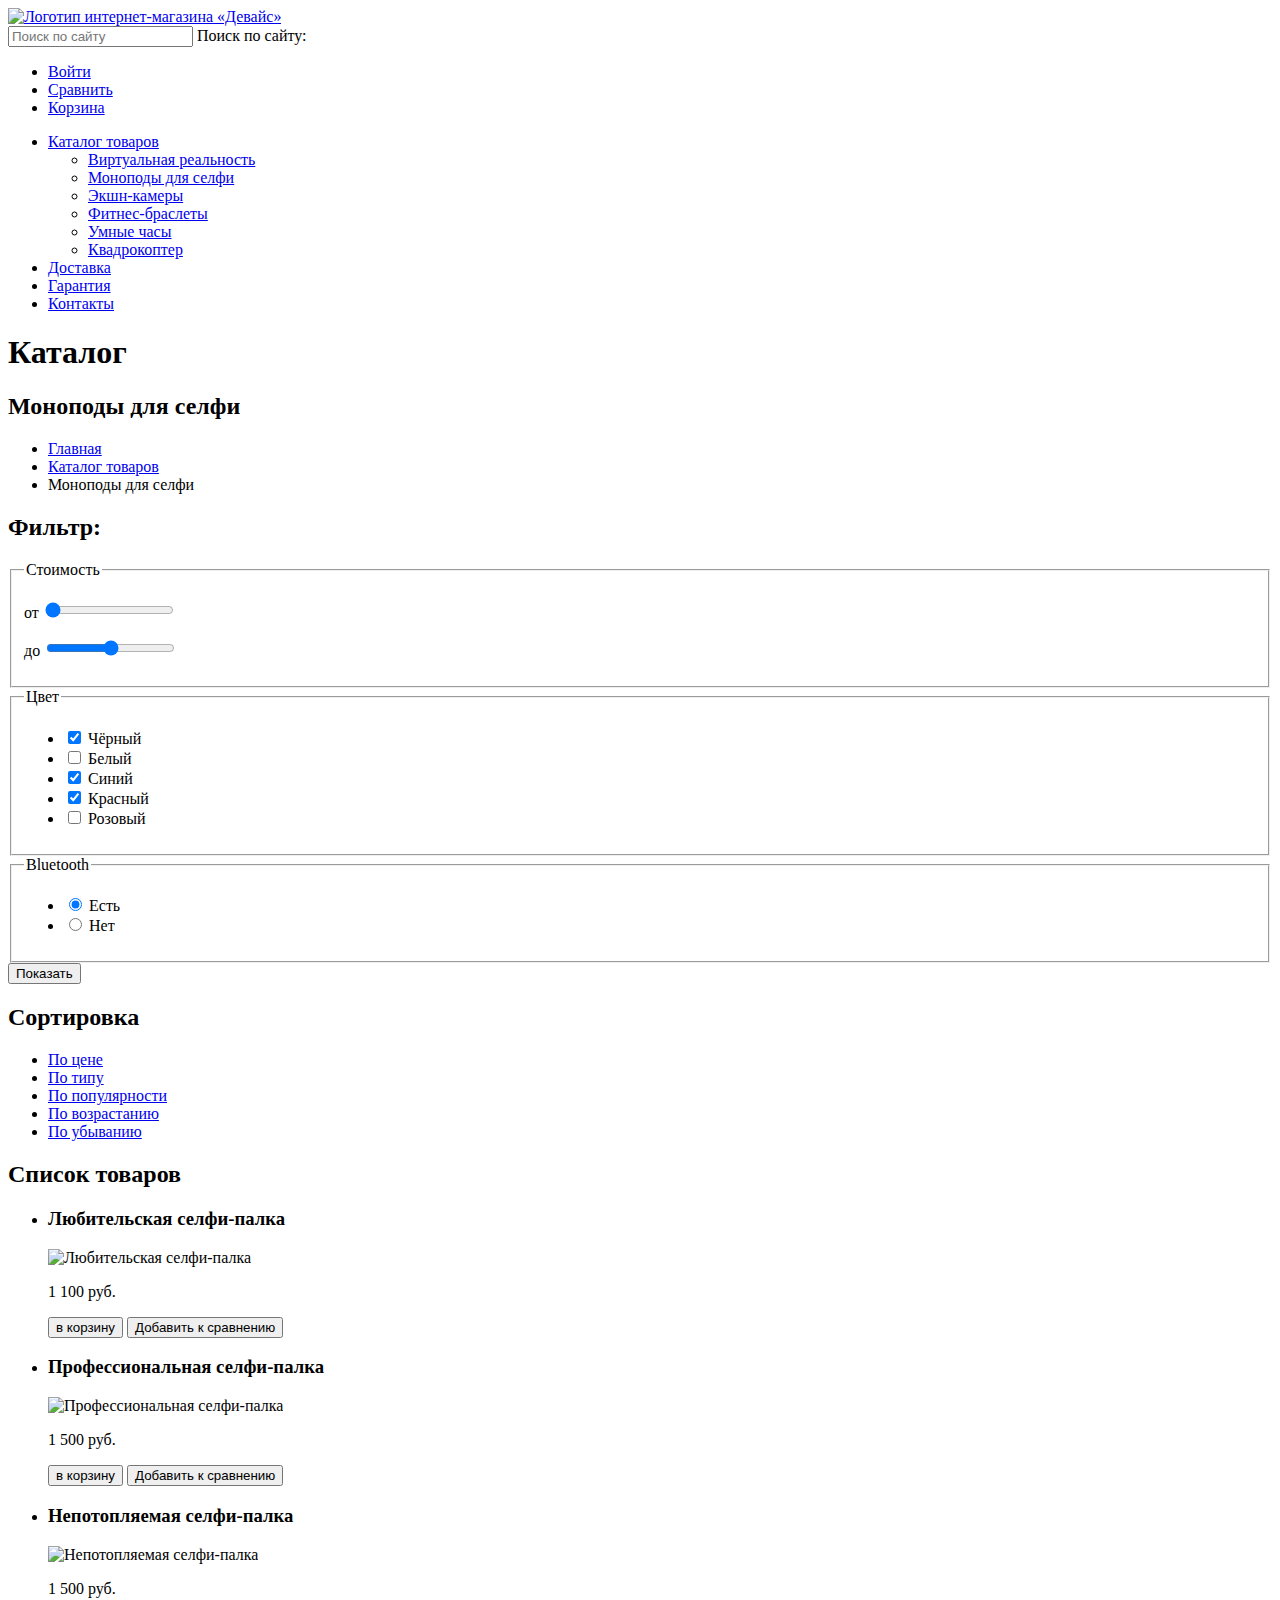
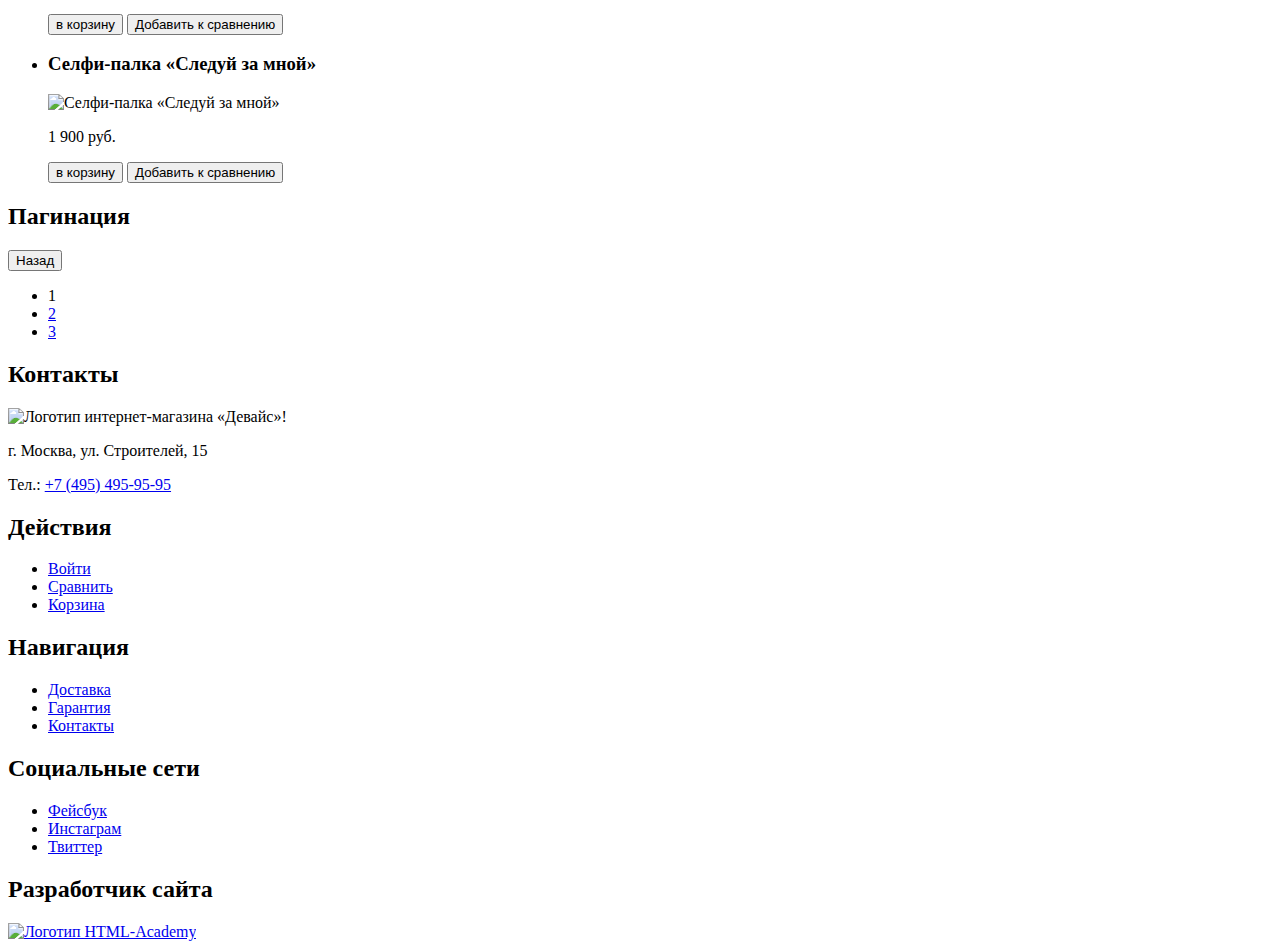
==== catalog.html @ f3b40511 "catalog.html markup" ====
<!DOCTYPE html>
<html lang="ru">

<head>
  <meta charset="UTF-8">
  <title>Девайс: Каталог</title>
</head>

<body>
  <header>
    <a href="index.html">
      <img src="http://via.placeholder.com/163x35" width="163" height="35" alt="Логотип интернет-магазина «Девайс»">
    </a>

    <form action="#" method="get" name="search">
      <label>
        <input type="text" placeholder="Поиск по сайту">
        Поиск по сайту:
      </label>
    </form>

    <ul>
      <li><a href="#">Войти</a></li>
      <li><a href="#">Сравнить</a></li>
      <li><a href="#">Корзина</a></li>
    </ul>

    <nav>
      <ul>
        <li>
          <a href="catalog.html">Каталог товаров</a>
          <ul>
            <li><a href="#">Виртуальная реальность</a></li>
            <li><a href="#">Моноподы для селфи</a></li>
            <li><a href="#">Экшн-камеры</a></li>
            <li><a href="#">Фитнес-браслеты</a></li>
            <li><a href="#">Умные часы</a></li>
            <li><a href="#">Квадрокоптер</a></li>
          </ul>
        </li>
        <li><a href="#">Доставка</a></li>
        <li><a href="#">Гарантия</a></li>
        <li><a href="#">Контакты</a></li>
      </ul>
    </nav>
  </header>

  <main>
    <h1>Каталог</h1>

    <section>
      <h2>Моноподы для селфи</h2>
      <ul>
        <li><a href="#">Главная</a></li>
        <li><a href="#">Каталог товаров</a></li>
        <li>Моноподы для селфи</li>
      </ul>
    </section>

    <section>
      <h2>Фильтр:</h2>
      <form method="get" action="#">
        <fieldset>
          <legend>Стоимость</legend>
          <p>
            <label>
              от
              <input type="range" min="0" max="10000" value="0">
            </label>
          </p>
          <p>
            <label>
              до
              <input type="range" min="0" max="10000" value="5000">
            </label>
          </p>
        </fieldset>
        <fieldset>
          <legend>Цвет</legend>
          <ul>
            <li>
              <label>
                <input type="checkbox" name="black" id="filter-black" checked="checked">
                Чёрный
              </label>
            </li>
            <li>
              <label>
                <input type="checkbox" name="white" id="filter-white">
                Белый
              </label>
            </li>
            <li>
              <label>
                <input type="checkbox" name="blue" id="filter-blue" checked="checked">
                Синий
              </label>
            </li>
            <li>
              <label>
                <input type="checkbox" name="red" id="filter-red" checked="checked">
                Красный
              </label>
            </li>
            <li>
              <label>
                <input type="checkbox" name="pink" id="filter-pink">
                Розовый
              </label>
            </li>
          </ul>
        </fieldset>
        <fieldset>
          <legend>Bluetooth</legend>
          <ul>
            <li>
              <label>
                <input type="radio" name="Bluetooth-radio" value="Bluetooth-radio-true" id="Bluetooth-radio-true" checked="checked">
                Есть
              </label>
            </li>
            <li>
              <label>
                <input type="radio" name="Bluetooth-radio" value="Bluetooth-radio-false" id="Bluetooth-radio-false">
                Нет
              </label>
            </li>
          </ul>
        </fieldset>
        <button type="submit">Показать</button>
      </form>
    </section>

    <section>
      <h2>Сортировка</h2>
      <ul>
        <li><a href="#">По цене</a></li>
        <li><a href="#">По типу</a></li>
        <li><a href="#">По популярности</a></li>
        <li><a href="#">По возрастанию</a></li>
        <li><a href="#">По убыванию</a></li>
      </ul>
    </section>

    <section>
      <h2>Список товаров</h2>
      <ul>
        <li>
          <h3>Любительская селфи-палка</h3>
          <img src="http://via.placeholder.com/360x380" width="360" height="380" alt="Любительская селфи-палка">
          <p>1 100 руб.</p>
          <button type="button">в корзину</button>
          <button type="button">Добавить к сравнению</button>
        </li>
        <li>
          <h3>Профессиональная селфи-палка </h3>
          <img src="http://via.placeholder.com/360x380" width="360" height="380" alt="Профессиональная селфи-палка ">
          <p>1 500 руб.</p>
          <button type="button">в корзину</button>
          <button type="button">Добавить к сравнению</button>
        </li>
        <li>
          <h3>Непотопляемая селфи-палка</h3>
          <img src="http://via.placeholder.com/360x380" width="360" height="380" alt="Непотопляемая селфи-палка">
          <p>1 500 руб.</p>
          <button type="button">в корзину</button>
          <button type="button">Добавить к сравнению</button>
        </li>
        <li>
          <h3>Селфи-палка «Следуй за мной»</h3>
          <img src="http://via.placeholder.com/360x380" width="360" height="380" alt="Селфи-палка «Следуй за мной»">
          <p>1 900 руб.</p>
          <button type="button">в корзину</button>
          <button type="button">Добавить к сравнению</button>
        </li>
      </ul>
    </section>

    <section>
      <h2>Пагинация</h2>
      <button type="button">Назад</button>
      <ul>
        <li><a>1</a></li>
        <li><a href="#">2</a></li>
        <li><a href="#">3</a></li>
      </ul>
    </section>
  </main>

  <footer>
    <section>
      <h2>Контакты</h2>
      <img src="http://via.placeholder.com/163x35" width="163" height="35" alt="Логотип интернет-магазина «Девайс»!">
      <p>г. Москва, ул. Строителей, 15</p>
      <p>Тел.: <a href="tel:+74954959595">+7 (495) 495-95-95</a></p>
    </section>

    <section>
      <h2>Действия</h2>
      <ul>
        <li><a href="#">Войти</a></li>
        <li><a href="#">Сравнить</a></li>
        <li><a href="#">Корзина</a></li>
      </ul>
    </section>

    <section>
      <h2>Навигация</h2>
      <nav>
        <ul>
          <li><a href="#">Доставка</a></li>
          <li><a href="#">Гарантия</a></li>
          <li><a href="#">Контакты</a></li>
        </ul>
      </nav>
    </section>

    <section>
      <h2>Социальные сети</h2>
      <ul>
        <li><a href="#">Фейсбук</a></li>
        <li><a href="#">Инстаграм</a></li>
        <li><a href="#">Твиттер</a></li>
      </ul>
    </section>

    <section>
      <h2>Разработчик сайта</h2>
      <a href="https://htmlacademy.ru">
        <img src="http://via.placeholder.com/27x34" width="27" height="34" alt="Логотип HTML-Academy">
      </a>
    </section>
  </footer>
</body>

</html>
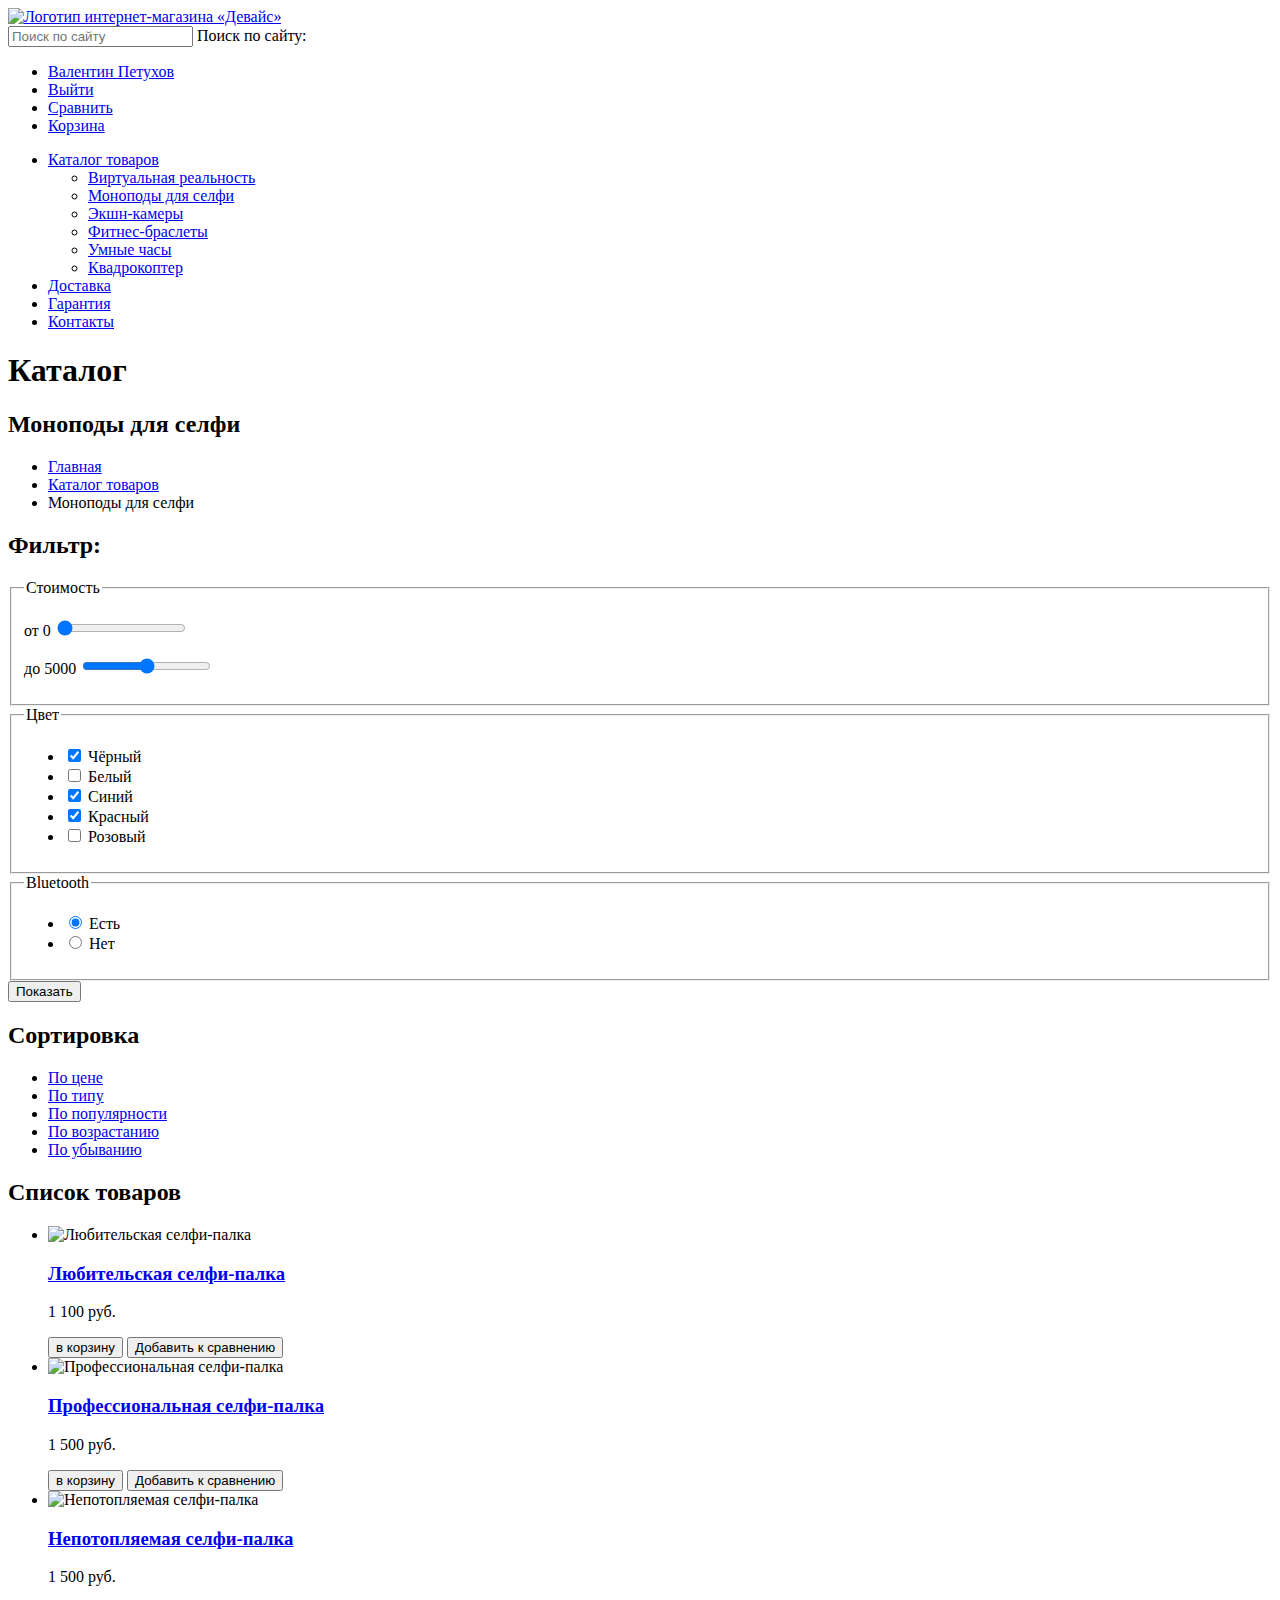
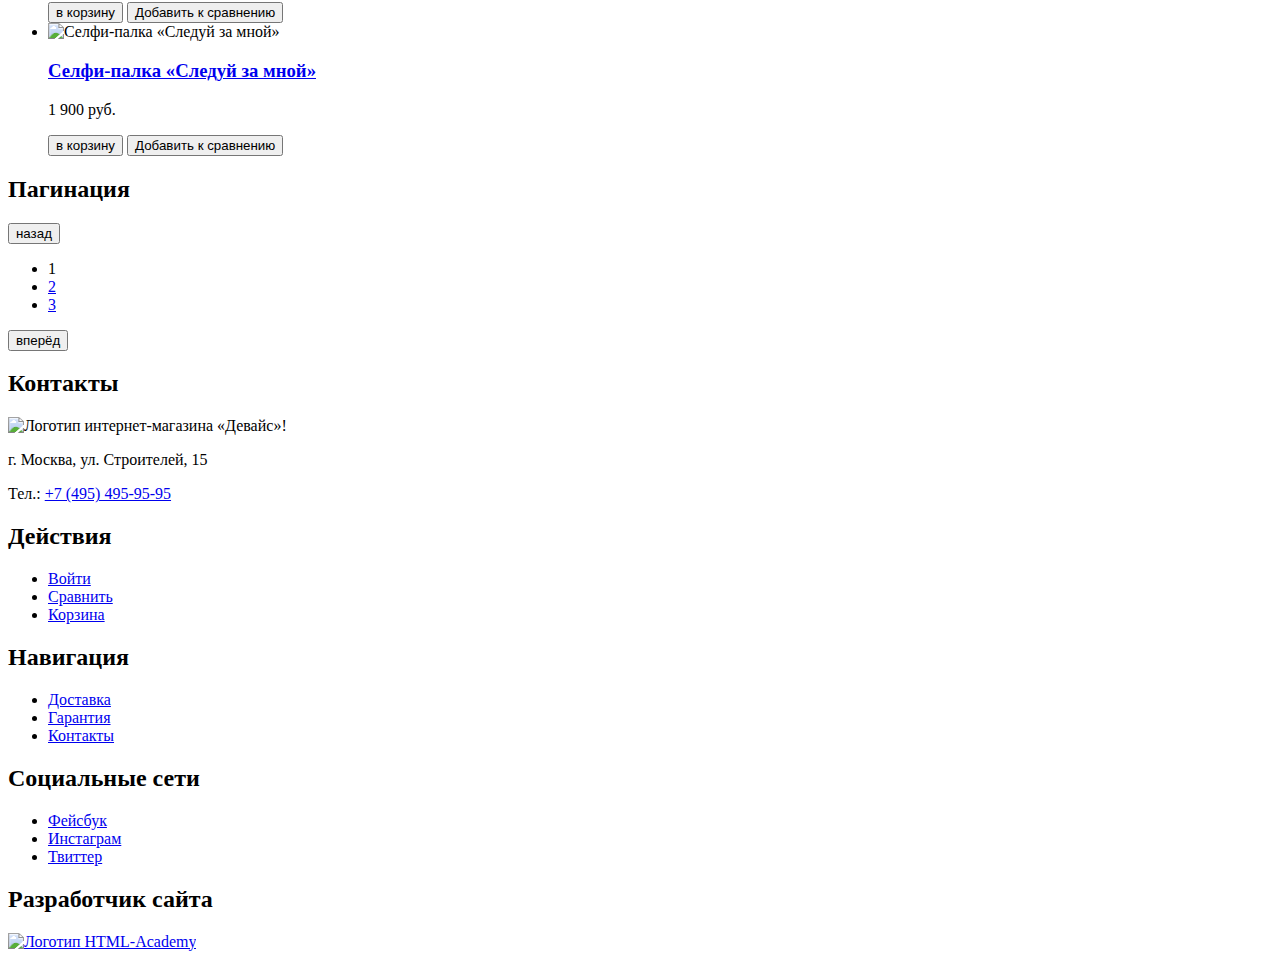
==== commit bf1866fa: "* FIX header link list * ADD price filter output * FIX product list properties order (and ADD <div>)" ====
--- a/catalog.html
+++ b/catalog.html
@@ -20,7 +20,8 @@
     </form>
 
     <ul>
-      <li><a href="#">Войти</a></li>
+      <li><a href="#">Валентин Петухов</a></li>
+      <li><a href="#">Выйти</a></li>
       <li><a href="#">Сравнить</a></li>
       <li><a href="#">Корзина</a></li>
     </ul>
@@ -65,13 +66,15 @@
           <p>
             <label>
               от
-              <input type="range" min="0" max="10000" value="0">
+              <output for="price-left">0</output>
+              <input type="range" min="0" max="10000" value="0" id="price-left">
             </label>
           </p>
           <p>
             <label>
               до
-              <input type="range" min="0" max="10000" value="5000">
+              <output for="price-right">5000</output>
+              <input type="range" min="0" max="10000" value="5000" id="price-right">
             </label>
           </p>
         </fieldset>
@@ -146,44 +149,53 @@
       <h2>Список товаров</h2>
       <ul>
         <li>
-          <h3>Любительская селфи-палка</h3>
           <img src="http://via.placeholder.com/360x380" width="360" height="380" alt="Любительская селфи-палка">
+          <h3><a href="#">Любительская селфи-палка</a></h3>
           <p>1 100 руб.</p>
-          <button type="button">в корзину</button>
-          <button type="button">Добавить к сравнению</button>
-        </li>
-        <li>
-          <h3>Профессиональная селфи-палка </h3>
+          <div>
+            <button type="button">в корзину</button>
+            <button type="button">Добавить к сравнению</button>
+          </div>
+        </li>
+        <li>
           <img src="http://via.placeholder.com/360x380" width="360" height="380" alt="Профессиональная селфи-палка ">
+          <h3><a href="#">Профессиональная селфи-палка</a></h3>
           <p>1 500 руб.</p>
-          <button type="button">в корзину</button>
-          <button type="button">Добавить к сравнению</button>
-        </li>
-        <li>
-          <h3>Непотопляемая селфи-палка</h3>
+          <div>
+            <button type="button">в корзину</button>
+            <button type="button">Добавить к сравнению</button>
+          </div>
+        </li>
+        <li>
           <img src="http://via.placeholder.com/360x380" width="360" height="380" alt="Непотопляемая селфи-палка">
+          <h3><a href="#">Непотопляемая селфи-палка</a></h3>
           <p>1 500 руб.</p>
-          <button type="button">в корзину</button>
-          <button type="button">Добавить к сравнению</button>
-        </li>
-        <li>
-          <h3>Селфи-палка «Следуй за мной»</h3>
+          <div>
+            <button type="button">в корзину</button>
+            <button type="button">Добавить к сравнению</button>
+          </div>
+        </li>
+        <li>
           <img src="http://via.placeholder.com/360x380" width="360" height="380" alt="Селфи-палка «Следуй за мной»">
+          <h3><a href="#">Селфи-палка «Следуй за мной»</a></h3>
           <p>1 900 руб.</p>
-          <button type="button">в корзину</button>
-          <button type="button">Добавить к сравнению</button>
+          <div>
+            <button type="button">в корзину</button>
+            <button type="button">Добавить к сравнению</button>
+          </div>
         </li>
       </ul>
     </section>
 
     <section>
       <h2>Пагинация</h2>
-      <button type="button">Назад</button>
+      <button type="button">назад</button>
       <ul>
         <li><a>1</a></li>
         <li><a href="#">2</a></li>
         <li><a href="#">3</a></li>
       </ul>
+      <button type="button">вперёд</button>
     </section>
   </main>
 
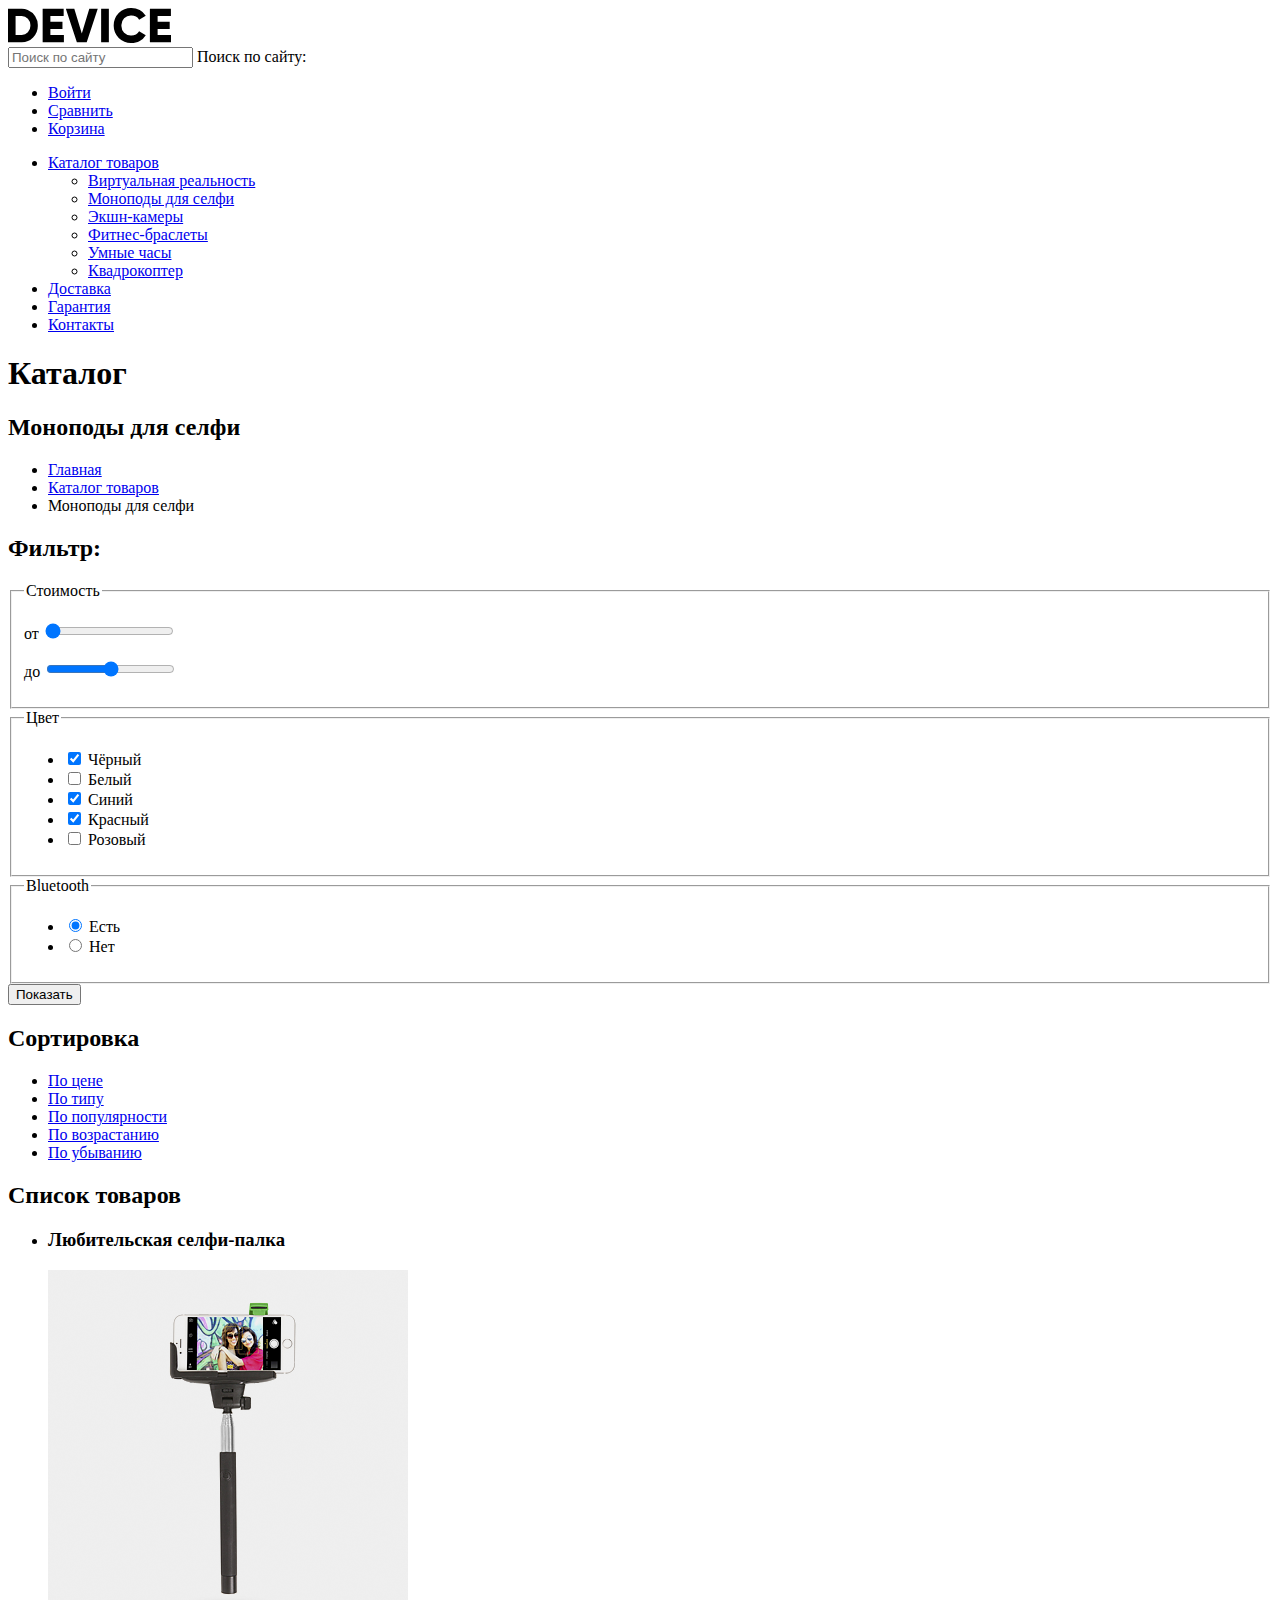
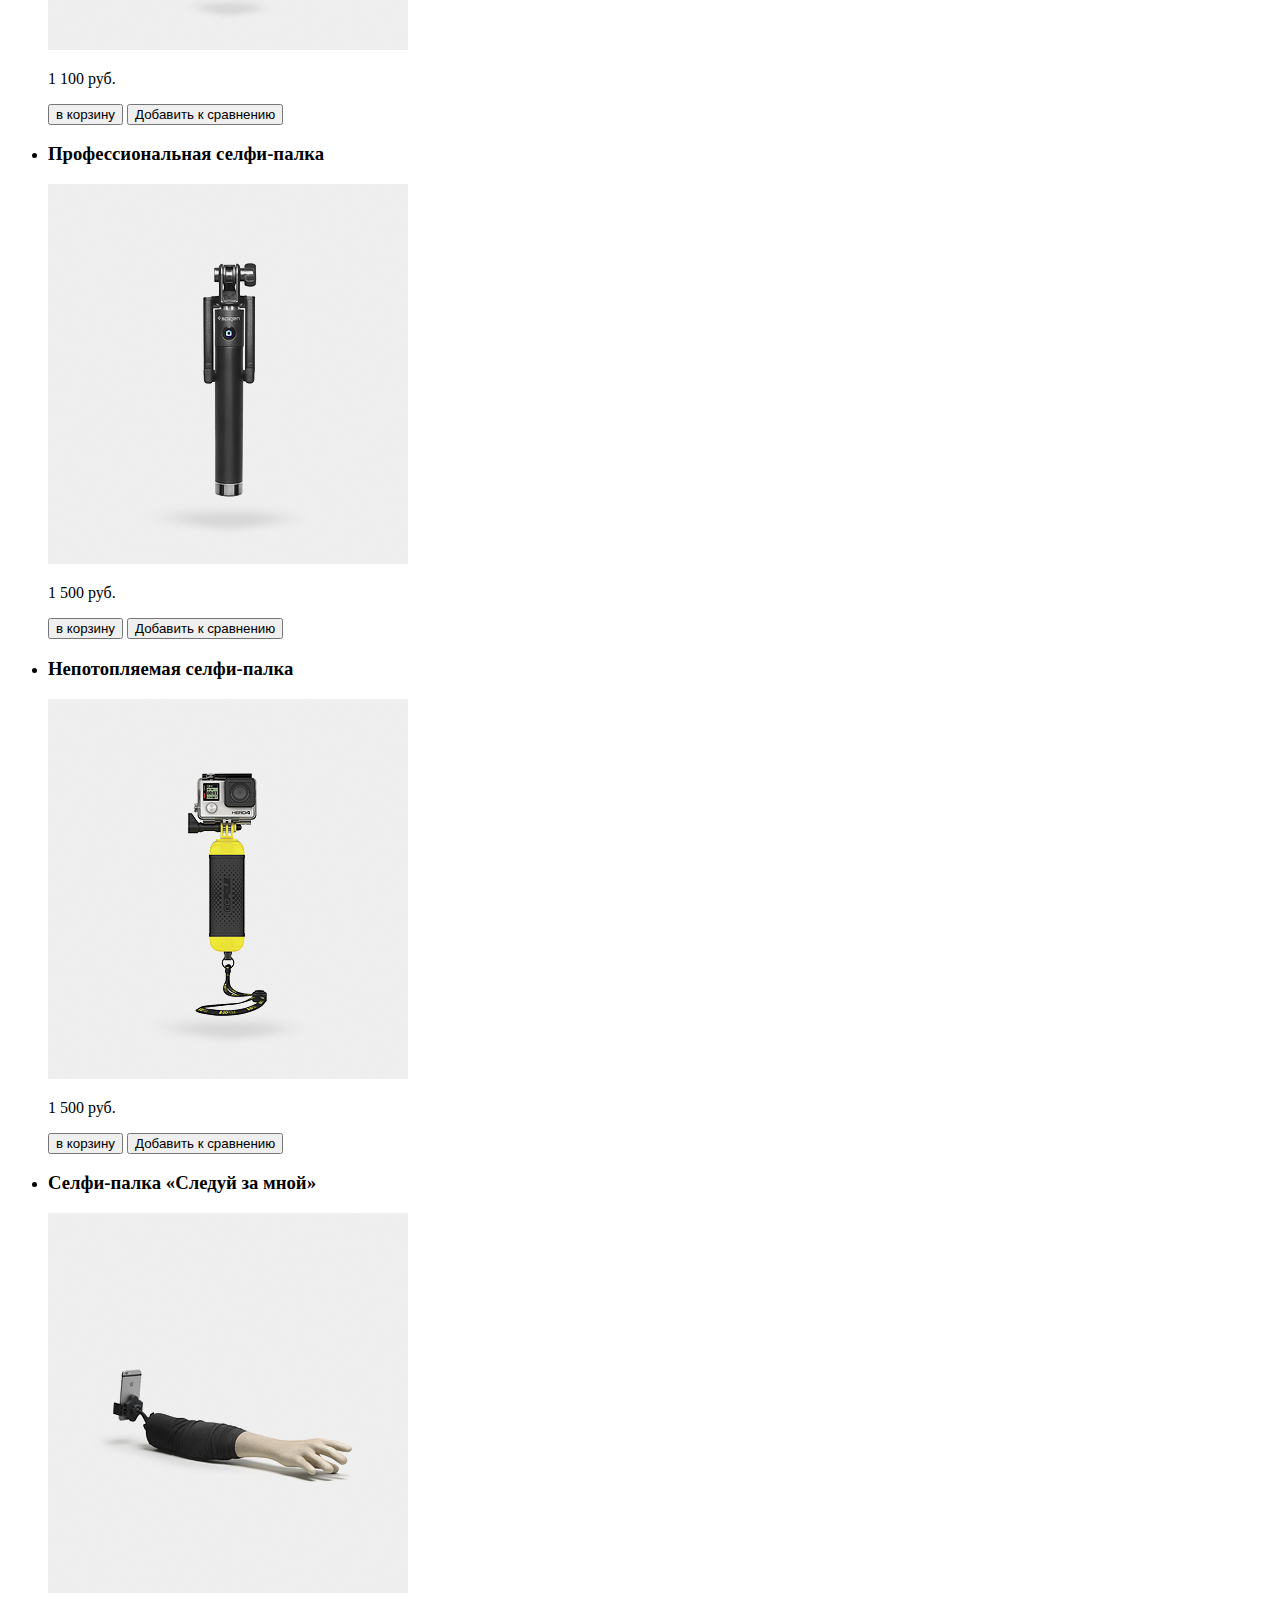
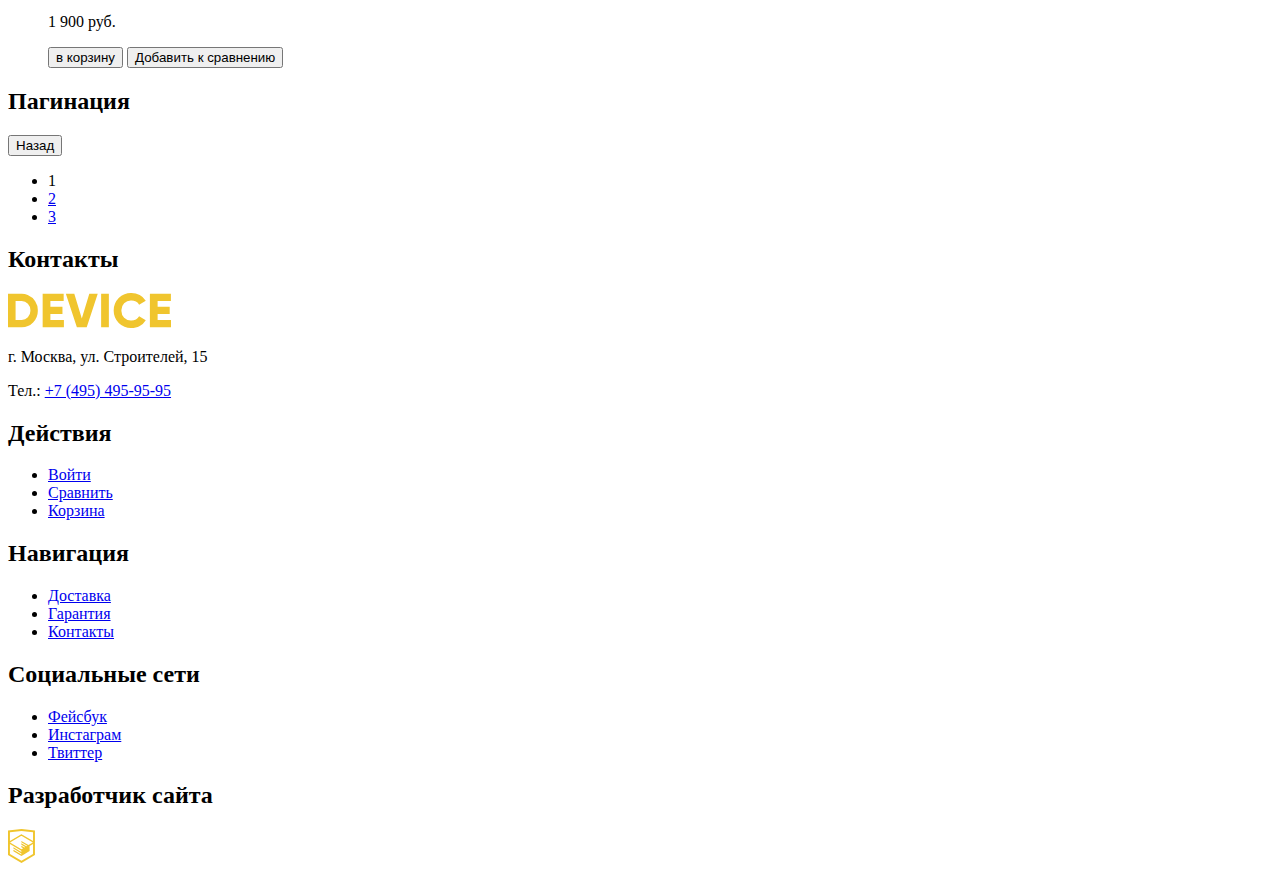
==== commit 486efbcb: "add content graphic and logos to all pages" ====
--- a/catalog.html
+++ b/catalog.html
@@ -4,12 +4,16 @@
 <head>
   <meta charset="UTF-8">
   <title>Девайс: Каталог</title>
+  <link rel="icon" href="favicon.ico">
+  <link rel="icon" href="img/favicon/favicon.svg">
+  <link rel="apple-touch-icon" href="img/favicon/180.png">
+  <link rel="manifest" href="device.webmanifest">
 </head>
 
 <body>
   <header>
     <a href="index.html">
-      <img src="http://via.placeholder.com/163x35" width="163" height="35" alt="Логотип интернет-магазина «Девайс»">
+      <img src="img/device-top.svg" width="163" height="35" alt="Интернет-магазин «Девайс»">
     </a>
 
     <form action="#" method="get" name="search">
@@ -20,8 +24,7 @@
     </form>
 
     <ul>
-      <li><a href="#">Валентин Петухов</a></li>
-      <li><a href="#">Выйти</a></li>
+      <li><a href="#">Войти</a></li>
       <li><a href="#">Сравнить</a></li>
       <li><a href="#">Корзина</a></li>
     </ul>
@@ -66,15 +69,13 @@
           <p>
             <label>
               от
-              <output for="price-left">0</output>
-              <input type="range" min="0" max="10000" value="0" id="price-left">
+              <input type="range" min="0" max="10000" value="0">
             </label>
           </p>
           <p>
             <label>
               до
-              <output for="price-right">5000</output>
-              <input type="range" min="0" max="10000" value="5000" id="price-right">
+              <input type="range" min="0" max="10000" value="5000">
             </label>
           </p>
         </fieldset>
@@ -149,60 +150,51 @@
       <h2>Список товаров</h2>
       <ul>
         <li>
-          <img src="http://via.placeholder.com/360x380" width="360" height="380" alt="Любительская селфи-палка">
-          <h3><a href="#">Любительская селфи-палка</a></h3>
+          <h3>Любительская селфи-палка</h3>
+          <img src="img/device/1-item.png" width="360" height="380" alt="Любительская селфи-палка">
           <p>1 100 руб.</p>
-          <div>
-            <button type="button">в корзину</button>
-            <button type="button">Добавить к сравнению</button>
-          </div>
-        </li>
-        <li>
-          <img src="http://via.placeholder.com/360x380" width="360" height="380" alt="Профессиональная селфи-палка ">
-          <h3><a href="#">Профессиональная селфи-палка</a></h3>
+          <button type="button">в корзину</button>
+          <button type="button">Добавить к сравнению</button>
+        </li>
+        <li>
+          <h3>Профессиональная селфи-палка </h3>
+          <img src="img/device/2-item.png" width="360" height="380" alt="Профессиональная селфи-палка ">
           <p>1 500 руб.</p>
-          <div>
-            <button type="button">в корзину</button>
-            <button type="button">Добавить к сравнению</button>
-          </div>
-        </li>
-        <li>
-          <img src="http://via.placeholder.com/360x380" width="360" height="380" alt="Непотопляемая селфи-палка">
-          <h3><a href="#">Непотопляемая селфи-палка</a></h3>
+          <button type="button">в корзину</button>
+          <button type="button">Добавить к сравнению</button>
+        </li>
+        <li>
+          <h3>Непотопляемая селфи-палка</h3>
+          <img src="img/device/3-item.png" width="360" height="380" alt="Непотопляемая селфи-палка">
           <p>1 500 руб.</p>
-          <div>
-            <button type="button">в корзину</button>
-            <button type="button">Добавить к сравнению</button>
-          </div>
-        </li>
-        <li>
-          <img src="http://via.placeholder.com/360x380" width="360" height="380" alt="Селфи-палка «Следуй за мной»">
-          <h3><a href="#">Селфи-палка «Следуй за мной»</a></h3>
+          <button type="button">в корзину</button>
+          <button type="button">Добавить к сравнению</button>
+        </li>
+        <li>
+          <h3>Селфи-палка «Следуй за мной»</h3>
+          <img src="img/device/4-item.png" width="360" height="380" alt="Селфи-палка «Следуй за мной»">
           <p>1 900 руб.</p>
-          <div>
-            <button type="button">в корзину</button>
-            <button type="button">Добавить к сравнению</button>
-          </div>
+          <button type="button">в корзину</button>
+          <button type="button">Добавить к сравнению</button>
         </li>
       </ul>
     </section>
 
     <section>
       <h2>Пагинация</h2>
-      <button type="button">назад</button>
+      <button type="button">Назад</button>
       <ul>
         <li><a>1</a></li>
         <li><a href="#">2</a></li>
         <li><a href="#">3</a></li>
       </ul>
-      <button type="button">вперёд</button>
     </section>
   </main>
 
   <footer>
     <section>
       <h2>Контакты</h2>
-      <img src="http://via.placeholder.com/163x35" width="163" height="35" alt="Логотип интернет-магазина «Девайс»!">
+      <img src="img/device-bot.svg" width="163" height="35" alt="Логотип интернет-магазина «Девайс»!">
       <p>г. Москва, ул. Строителей, 15</p>
       <p>Тел.: <a href="tel:+74954959595">+7 (495) 495-95-95</a></p>
     </section>
@@ -239,7 +231,7 @@
     <section>
       <h2>Разработчик сайта</h2>
       <a href="https://htmlacademy.ru">
-        <img src="http://via.placeholder.com/27x34" width="27" height="34" alt="Логотип HTML-Academy">
+        <img src="img/academy.svg" width="27" height="34" alt="Логотип HTML-Academy">
       </a>
     </section>
   </footer>
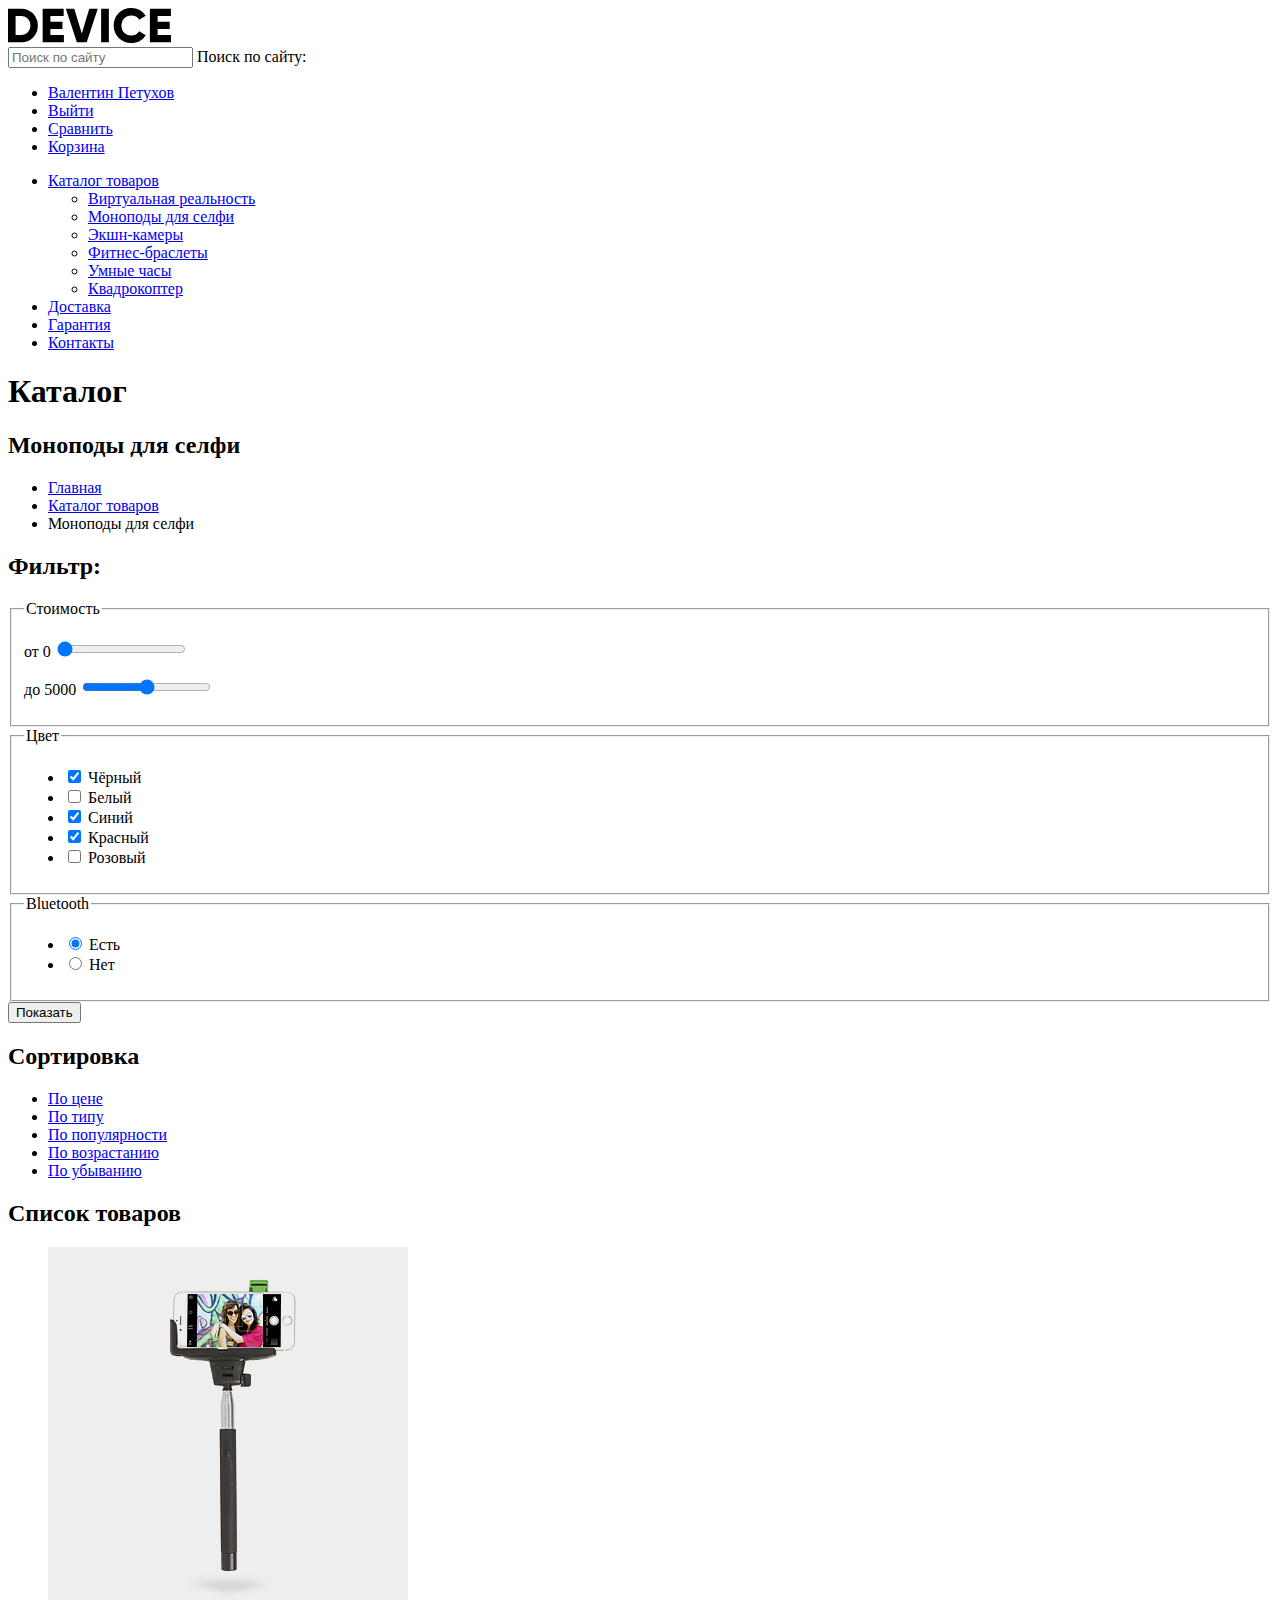
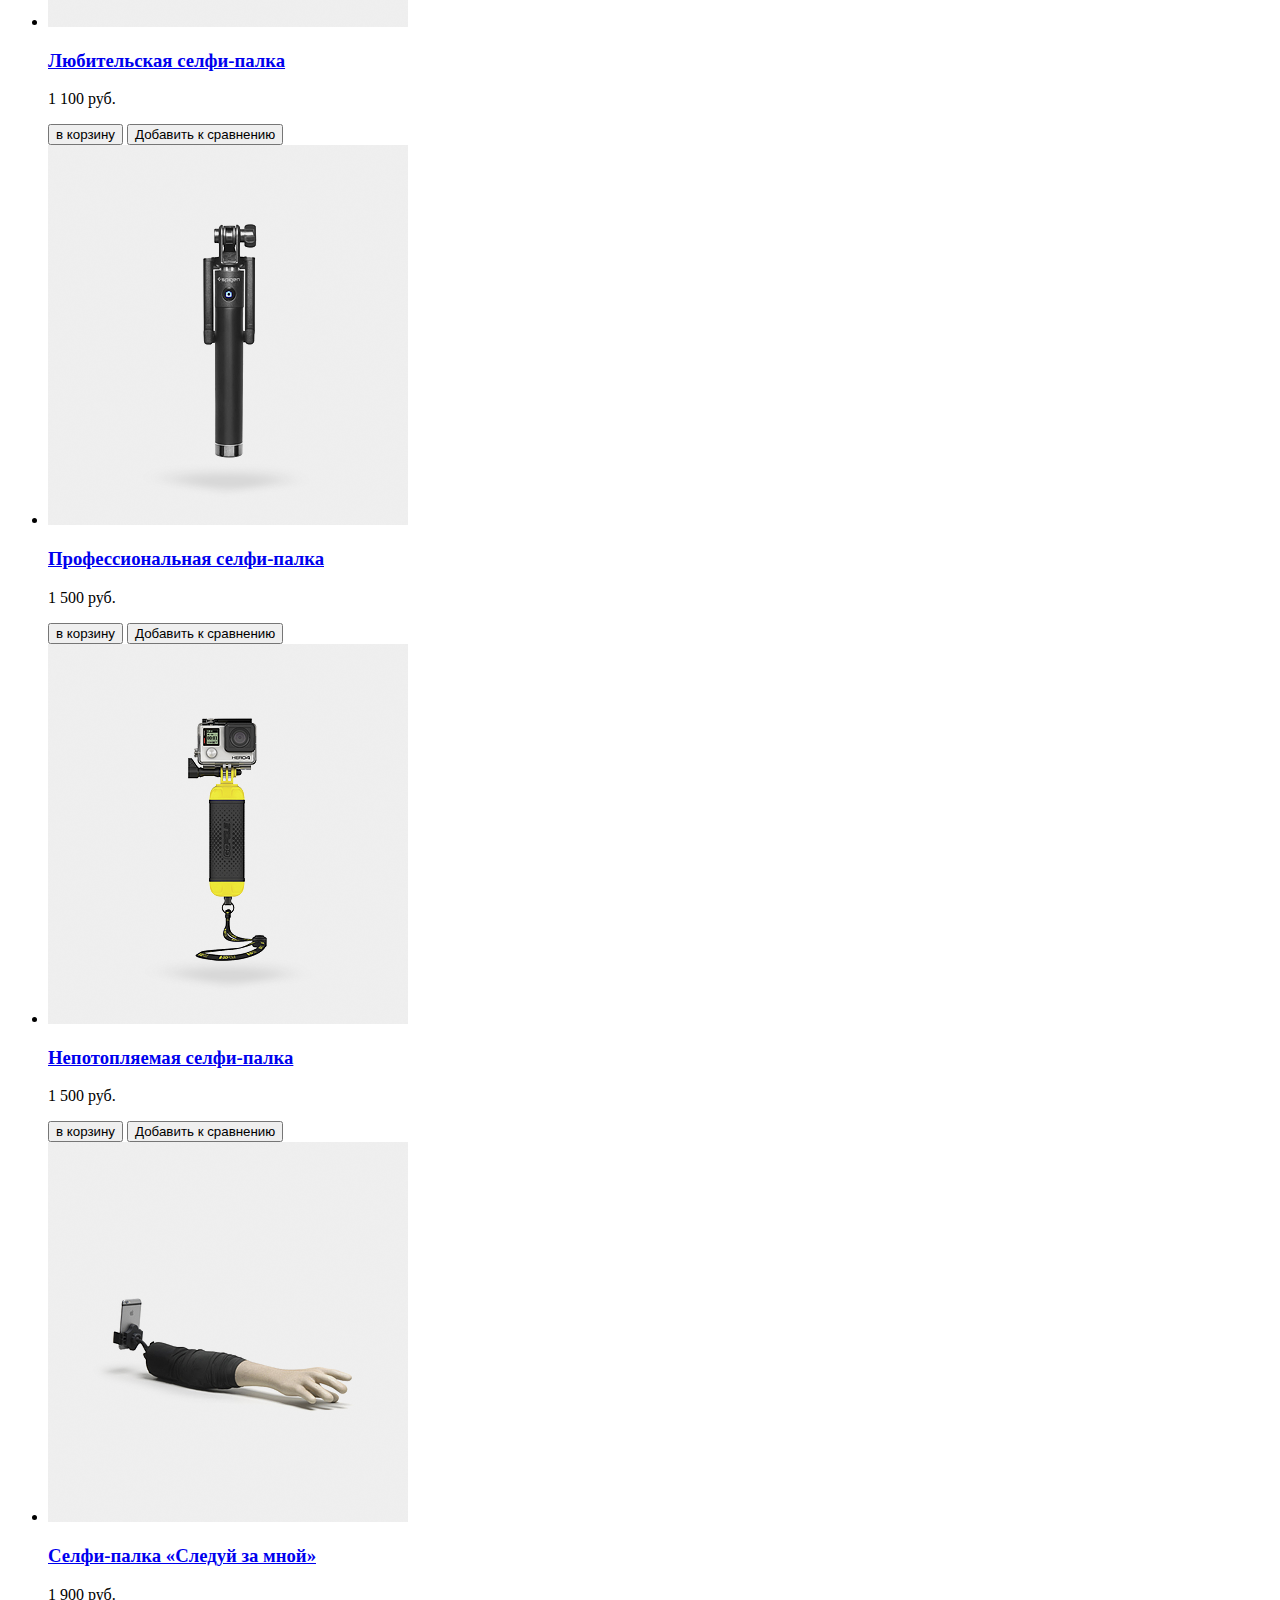
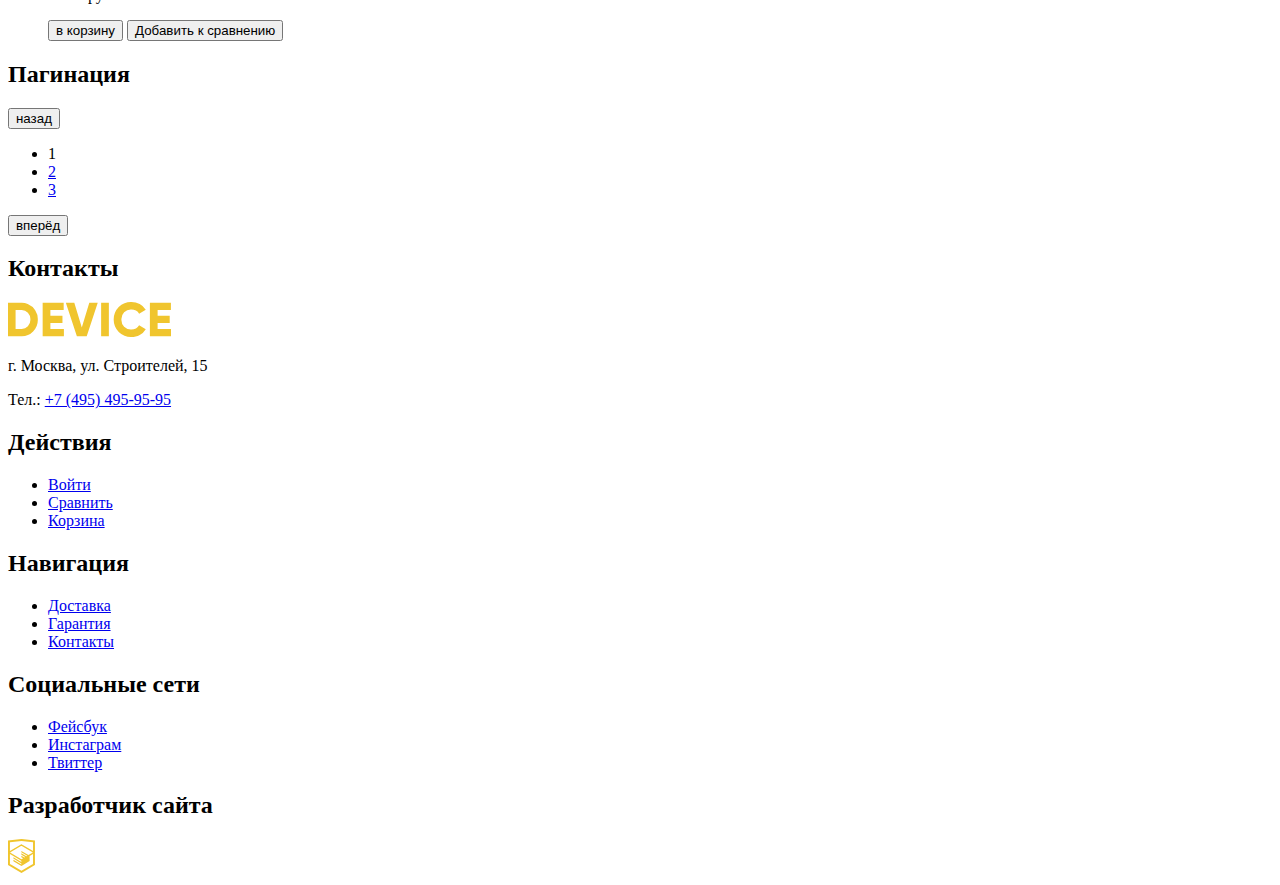
==== commit 8af9f50d: "Merge remote-tracking branch 'origin/master'" ====
--- a/catalog.html
+++ b/catalog.html
@@ -24,7 +24,8 @@
     </form>
 
     <ul>
-      <li><a href="#">Войти</a></li>
+      <li><a href="#">Валентин Петухов</a></li>
+      <li><a href="#">Выйти</a></li>
       <li><a href="#">Сравнить</a></li>
       <li><a href="#">Корзина</a></li>
     </ul>
@@ -69,13 +70,19 @@
           <p>
             <label>
               от
-              <input type="range" min="0" max="10000" value="0">
+              <output for="price-left">0</output>
+            </label>
+            <label>
+              <input type="range" min="0" max="10000" value="0" id="price-left">
             </label>
           </p>
           <p>
             <label>
               до
-              <input type="range" min="0" max="10000" value="5000">
+              <output for="price-right">5000</output>
+            </label>
+            <label>
+              <input type="range" min="0" max="10000" value="5000" id="price-right">
             </label>
           </p>
         </fieldset>
@@ -150,44 +157,53 @@
       <h2>Список товаров</h2>
       <ul>
         <li>
-          <h3>Любительская селфи-палка</h3>
           <img src="img/device/1-item.png" width="360" height="380" alt="Любительская селфи-палка">
+          <h3><a href="#">Любительская селфи-палка</a></h3>
           <p>1 100 руб.</p>
-          <button type="button">в корзину</button>
-          <button type="button">Добавить к сравнению</button>
-        </li>
-        <li>
-          <h3>Профессиональная селфи-палка </h3>
+          <div>
+            <button type="button">в корзину</button>
+            <button type="button">Добавить к сравнению</button>
+          </div>
+        </li>
+        <li>
           <img src="img/device/2-item.png" width="360" height="380" alt="Профессиональная селфи-палка ">
+          <h3><a href="#">Профессиональная селфи-палка</a></h3>
           <p>1 500 руб.</p>
-          <button type="button">в корзину</button>
-          <button type="button">Добавить к сравнению</button>
-        </li>
-        <li>
-          <h3>Непотопляемая селфи-палка</h3>
+          <div>
+            <button type="button">в корзину</button>
+            <button type="button">Добавить к сравнению</button>
+          </div>
+        </li>
+        <li>
           <img src="img/device/3-item.png" width="360" height="380" alt="Непотопляемая селфи-палка">
+          <h3><a href="#">Непотопляемая селфи-палка</a></h3>
           <p>1 500 руб.</p>
-          <button type="button">в корзину</button>
-          <button type="button">Добавить к сравнению</button>
-        </li>
-        <li>
-          <h3>Селфи-палка «Следуй за мной»</h3>
+          <div>
+            <button type="button">в корзину</button>
+            <button type="button">Добавить к сравнению</button>
+          </div>
+        </li>
+        <li>
           <img src="img/device/4-item.png" width="360" height="380" alt="Селфи-палка «Следуй за мной»">
+          <h3><a href="#">Селфи-палка «Следуй за мной»</a></h3>
           <p>1 900 руб.</p>
-          <button type="button">в корзину</button>
-          <button type="button">Добавить к сравнению</button>
+          <div>
+            <button type="button">в корзину</button>
+            <button type="button">Добавить к сравнению</button>
+          </div>
         </li>
       </ul>
     </section>
 
     <section>
       <h2>Пагинация</h2>
-      <button type="button">Назад</button>
+      <button type="button">назад</button>
       <ul>
         <li><a>1</a></li>
         <li><a href="#">2</a></li>
         <li><a href="#">3</a></li>
       </ul>
+      <button type="button">вперёд</button>
     </section>
   </main>
 
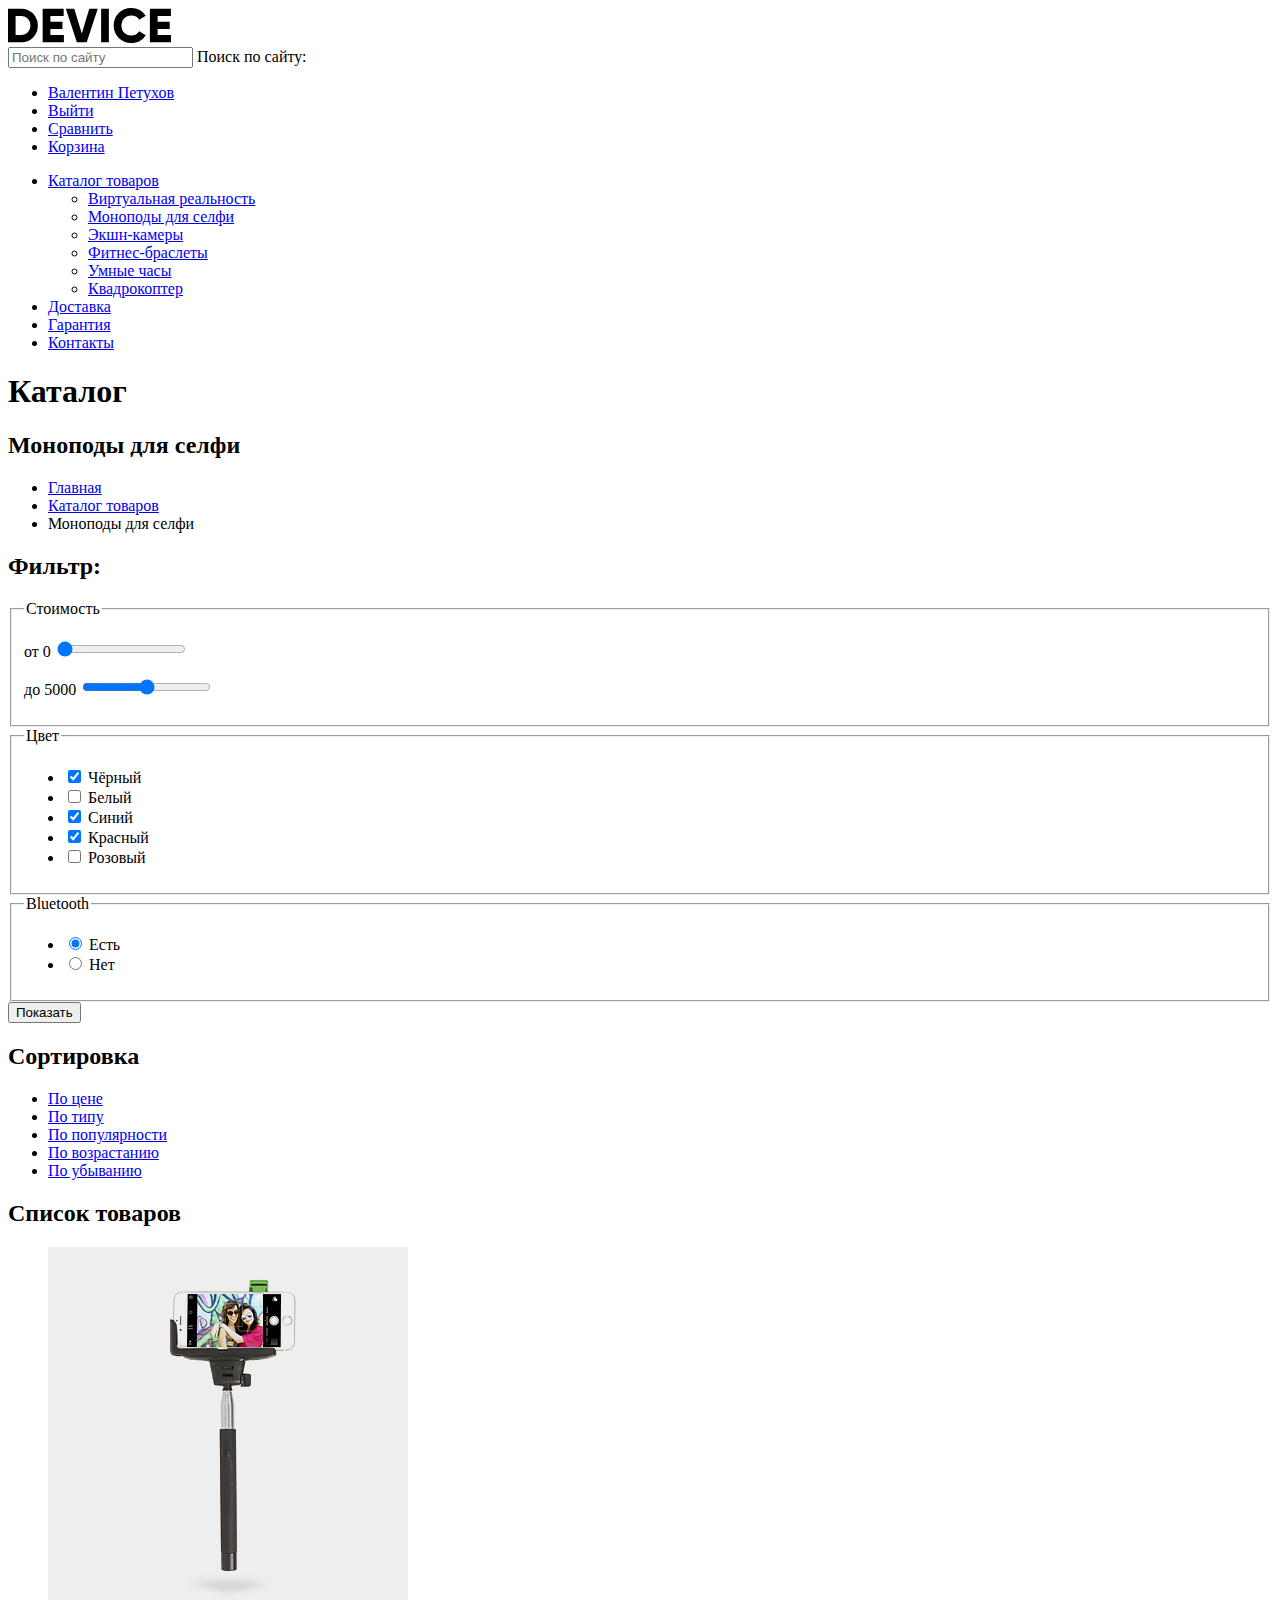
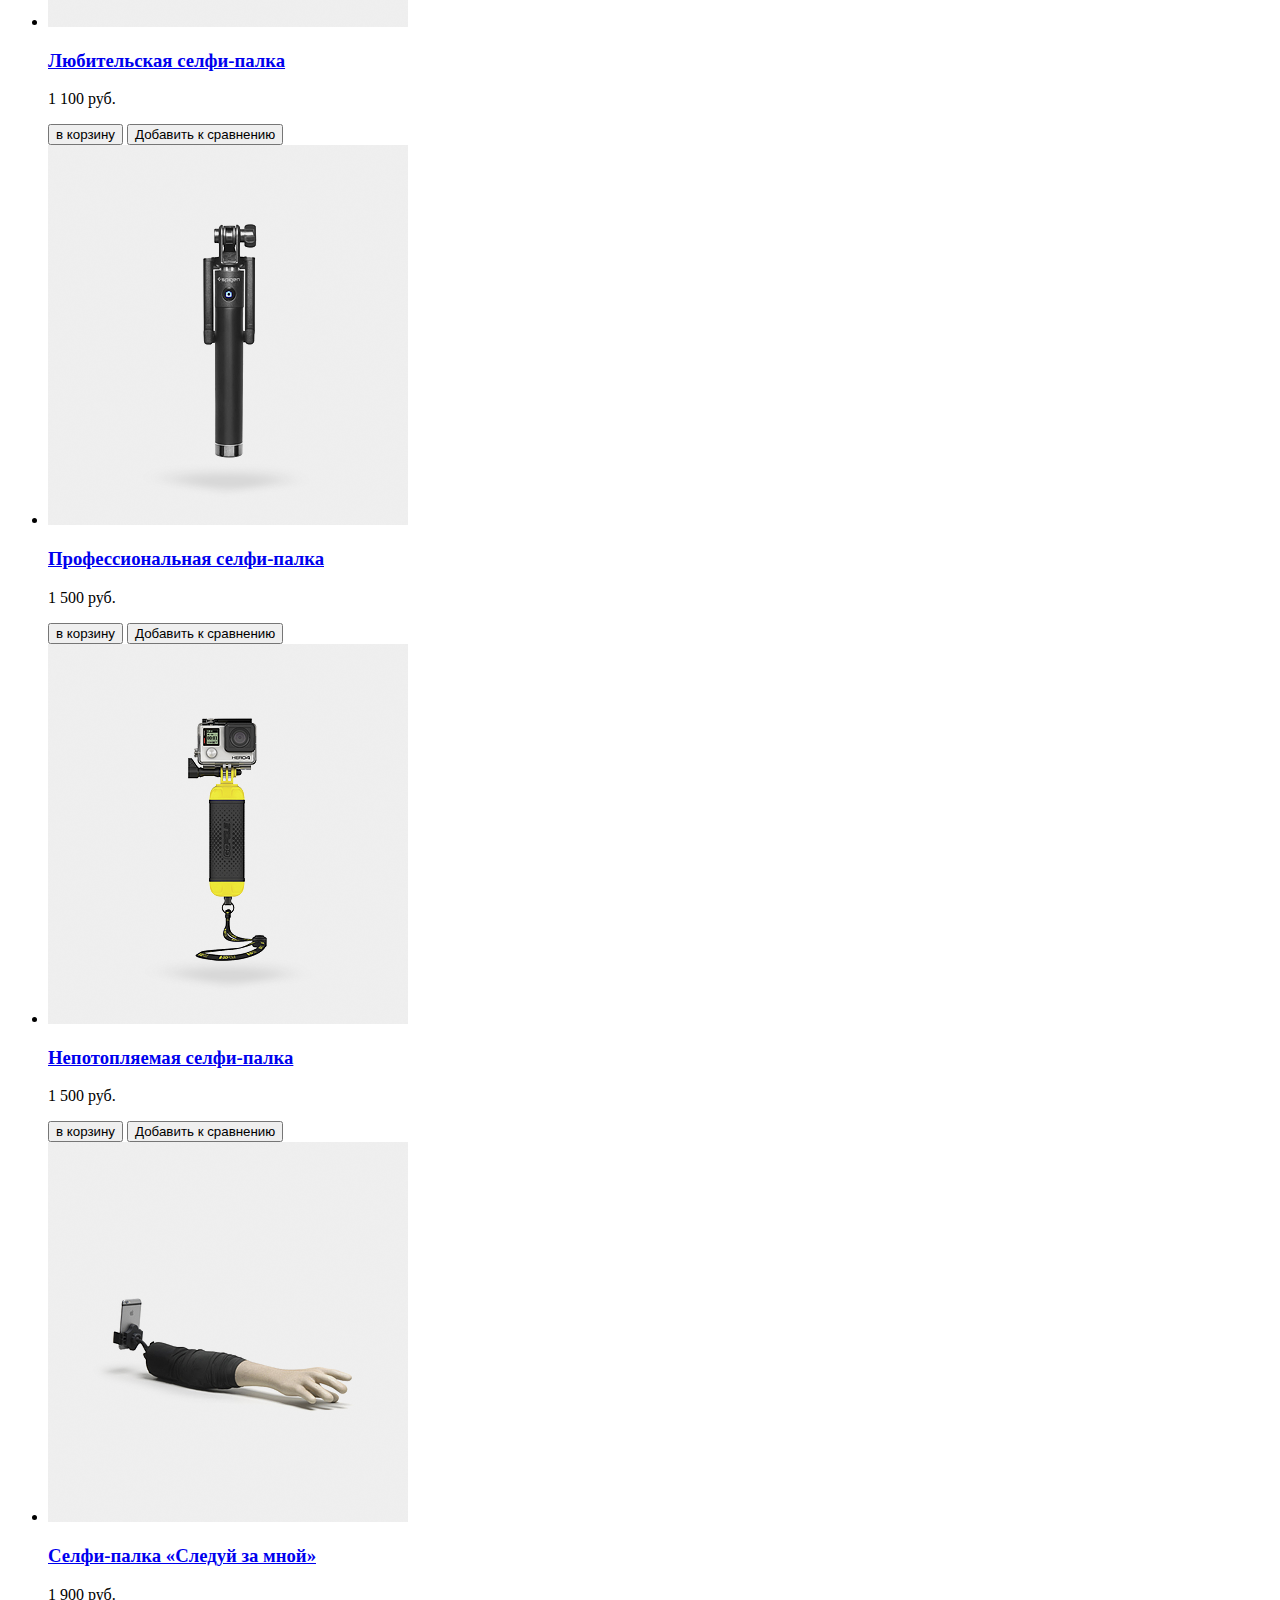
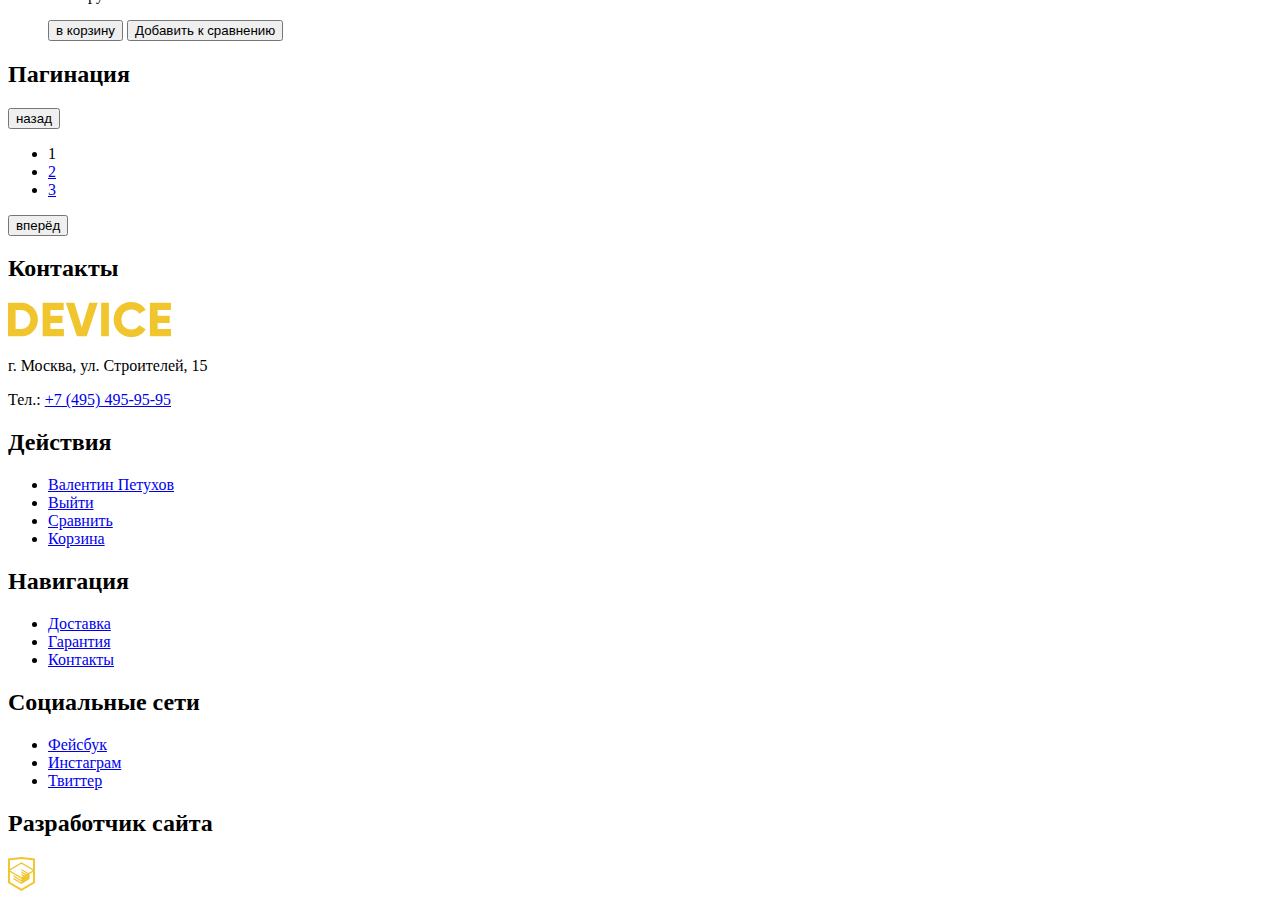
==== commit 893f8ab2: "fix section Actions. log in -> [user name, log out]" ====
--- a/catalog.html
+++ b/catalog.html
@@ -218,7 +218,8 @@
     <section>
       <h2>Действия</h2>
       <ul>
-        <li><a href="#">Войти</a></li>
+        <li><a href="#">Валентин Петухов</a></li>
+        <li><a href="#">Выйти</a></li>
         <li><a href="#">Сравнить</a></li>
         <li><a href="#">Корзина</a></li>
       </ul>
